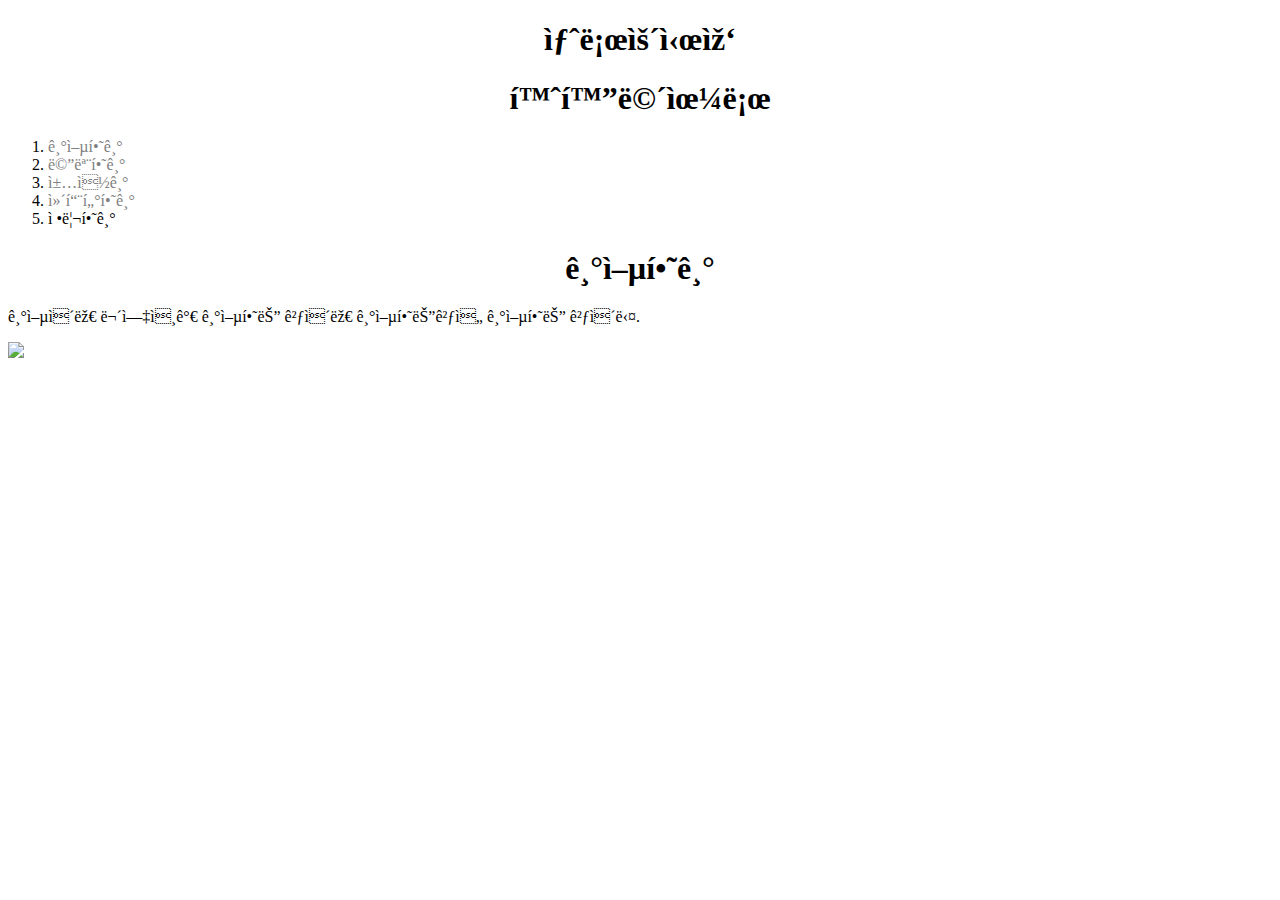
==== 1.html @ e1162760 "Update 1.html" ====
<!DOCTYPE html>
    <html>
        <head><h1>새로운시작</h1>
            <title>웰컴
                <meta charset="utf-8">
            </title>
     <style>
            a{
                color:black;
                text-decoration: none;
            }
        .saw {
            color:grey;
        }
            h1 {
              front-size:45px;
              text-align: center;
     </style>   

        </head>
            <body>
                <h1><a href="index.html">홈화면으로</a></h1>
                <ol>
                    <li><a href="1.html" class="saw">기억하기</a></li>
                    <li><a href="2.html" class="saw">메모하기</a></li>
                    <li><a href="3.html" class="saw">책읽기</a></li>
                    <li><a href="4.html" class="saw">컴퓨터하기</a></li>
                    <li>정리하기</li>
                    </ol>
                <h1>기억하기</h1>
                <p>
                    기억이란 무엇인가 기억하는 것이란 기억하는것을 기억하는 것이다.</p>
              <p>
              <img src="https://images.unsplash.com/photo-1614257679780-f05f2e71163a?ixid=MXwxMjA3fDB8MHxwaG90by1wYWdlfHx8fGVufDB8fHw%3D&ixlib=rb-1.2.1&auto=format&fit=crop&w=634&q=80" width="450px alt="꽃쟁이">
</p>
                </body>
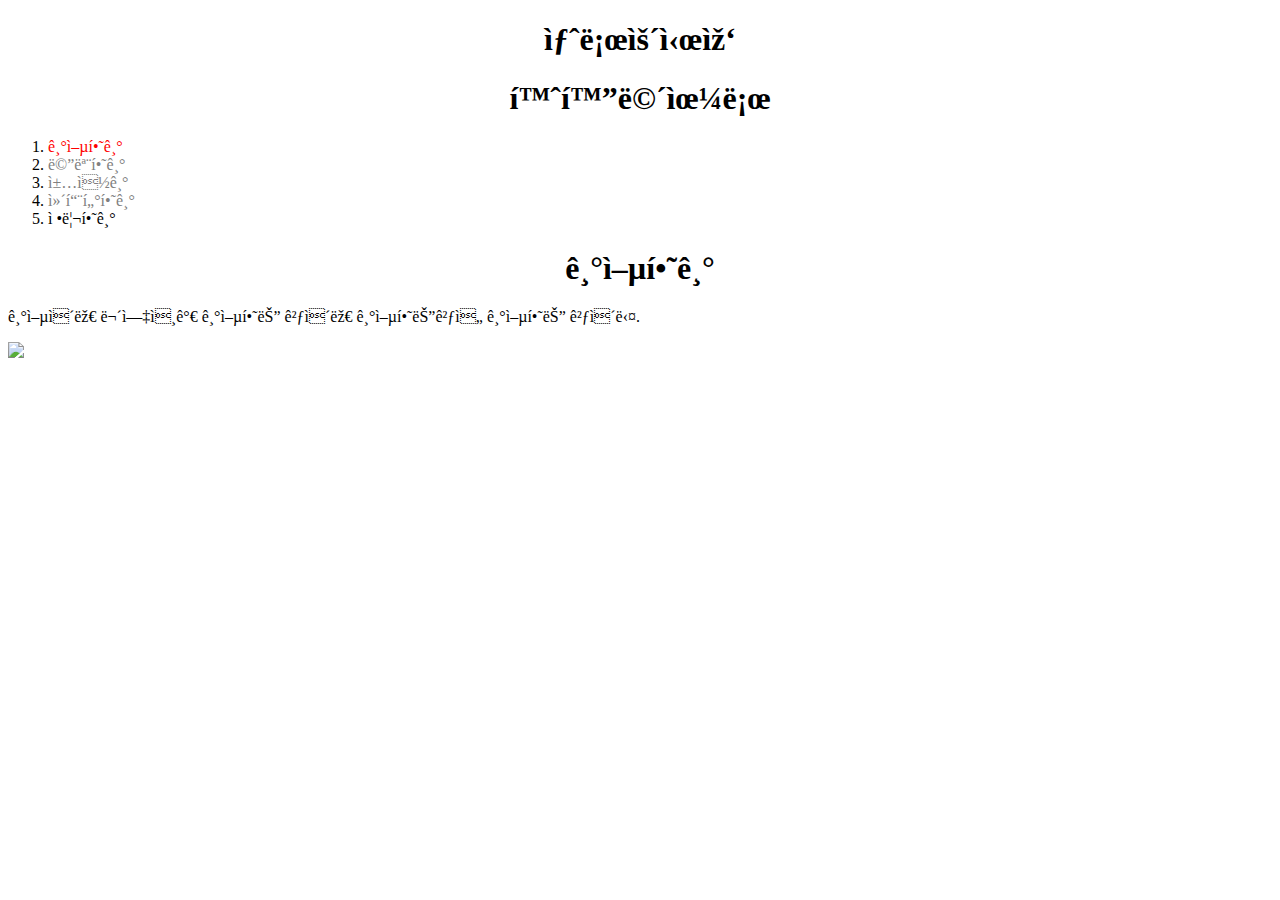
==== commit 4c06c9d2: "Update 1.html" ====
--- a/1.html
+++ b/1.html
@@ -5,13 +5,16 @@
                 <meta charset="utf-8">
             </title>
      <style>
-            a{
-                color:black;
-                text-decoration: none;
+        a{
+          color:black;
+          text-decoration: none;
             }
         .saw {
             color:grey;
         }
+        .active {
+            color:red;
+         }
             h1 {
               front-size:45px;
               text-align: center;
@@ -21,7 +24,7 @@
             <body>
                 <h1><a href="index.html">홈화면으로</a></h1>
                 <ol>
-                    <li><a href="1.html" class="saw">기억하기</a></li>
+                    <li><a href="1.html" class="saw active">기억하기</a></li>
                     <li><a href="2.html" class="saw">메모하기</a></li>
                     <li><a href="3.html" class="saw">책읽기</a></li>
                     <li><a href="4.html" class="saw">컴퓨터하기</a></li>
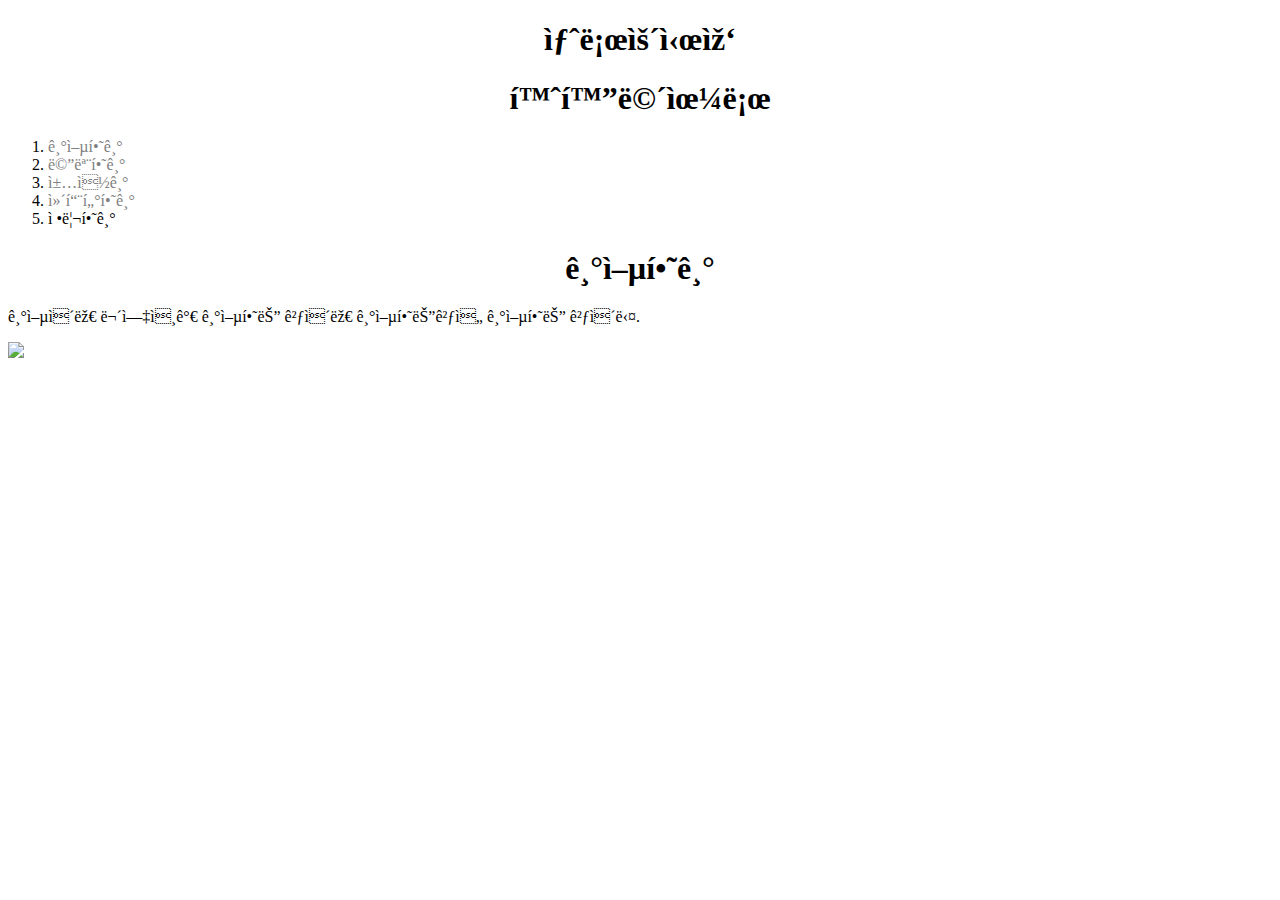
==== commit 2b73802e: "Update 1.html" ====
--- a/1.html
+++ b/1.html
@@ -24,7 +24,7 @@
             <body>
                 <h1><a href="index.html">홈화면으로</a></h1>
                 <ol>
-                    <li><a href="1.html" class="saw active">기억하기</a></li>
+                    <li><a href="1.html" class="saw" id="active">기억하기</a></li>
                     <li><a href="2.html" class="saw">메모하기</a></li>
                     <li><a href="3.html" class="saw">책읽기</a></li>
                     <li><a href="4.html" class="saw">컴퓨터하기</a></li>
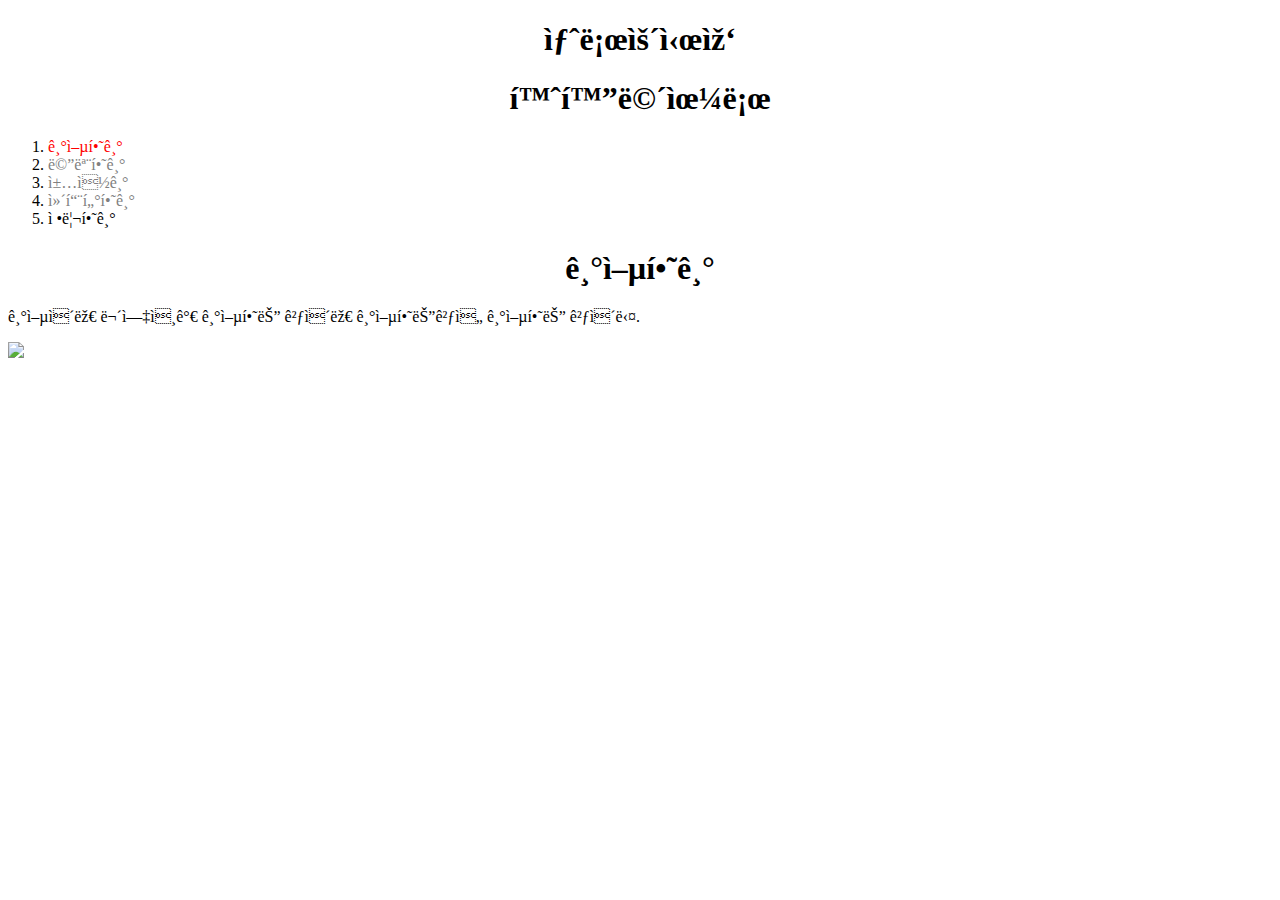
==== commit b608810b: "Update 1.html" ====
--- a/1.html
+++ b/1.html
@@ -12,7 +12,7 @@
         .saw {
             color:grey;
         }
-        .active {
+        #active {
             color:red;
          }
             h1 {
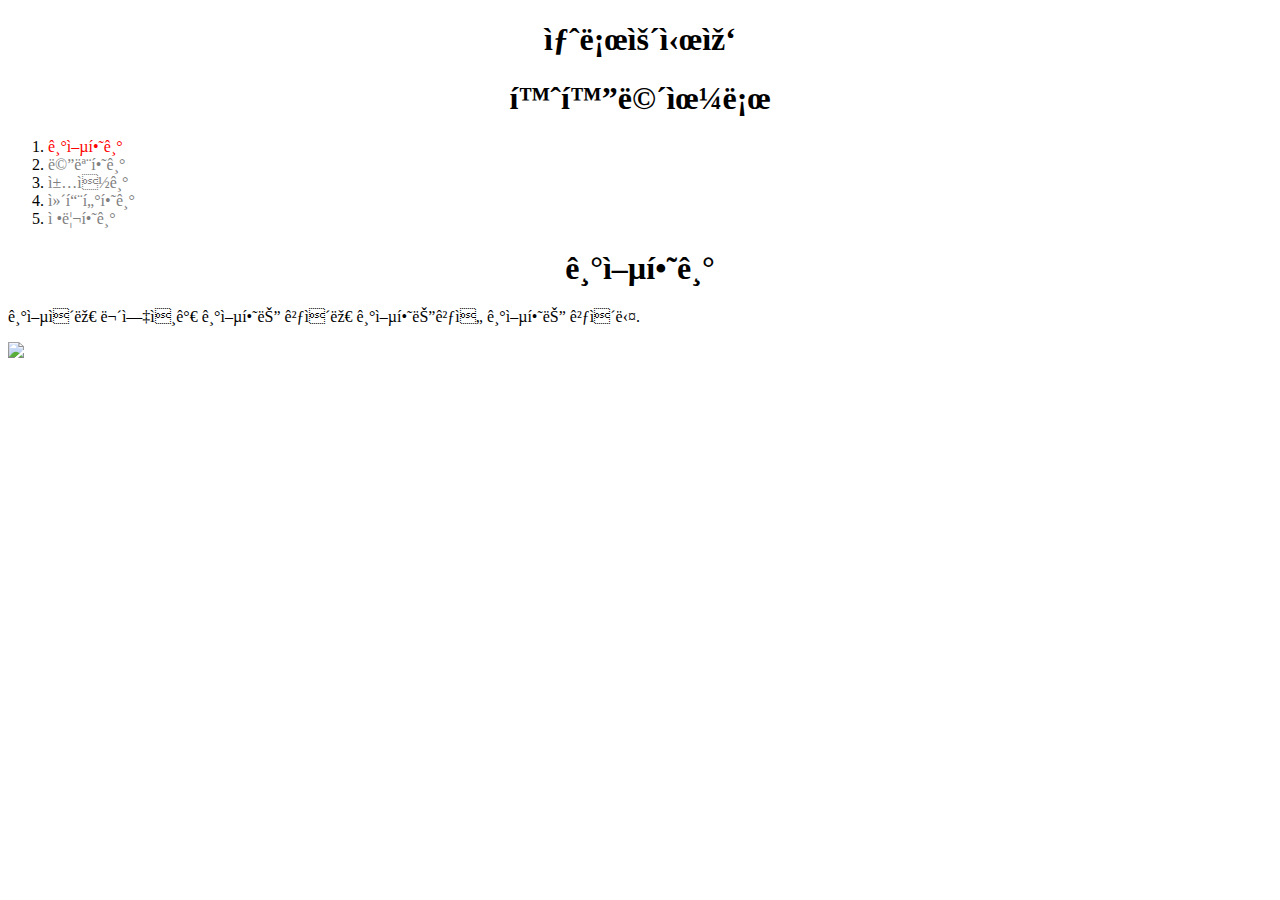
==== commit 7c9b06d1: "Update 1.html" ====
--- a/1.html
+++ b/1.html
@@ -28,7 +28,7 @@
                     <li><a href="2.html" class="saw">메모하기</a></li>
                     <li><a href="3.html" class="saw">책읽기</a></li>
                     <li><a href="4.html" class="saw">컴퓨터하기</a></li>
-                    <li>정리하기</li>
+                    <li><a href="5.html" class="saw">정리하기</a></li>
                     </ol>
                 <h1>기억하기</h1>
                 <p>
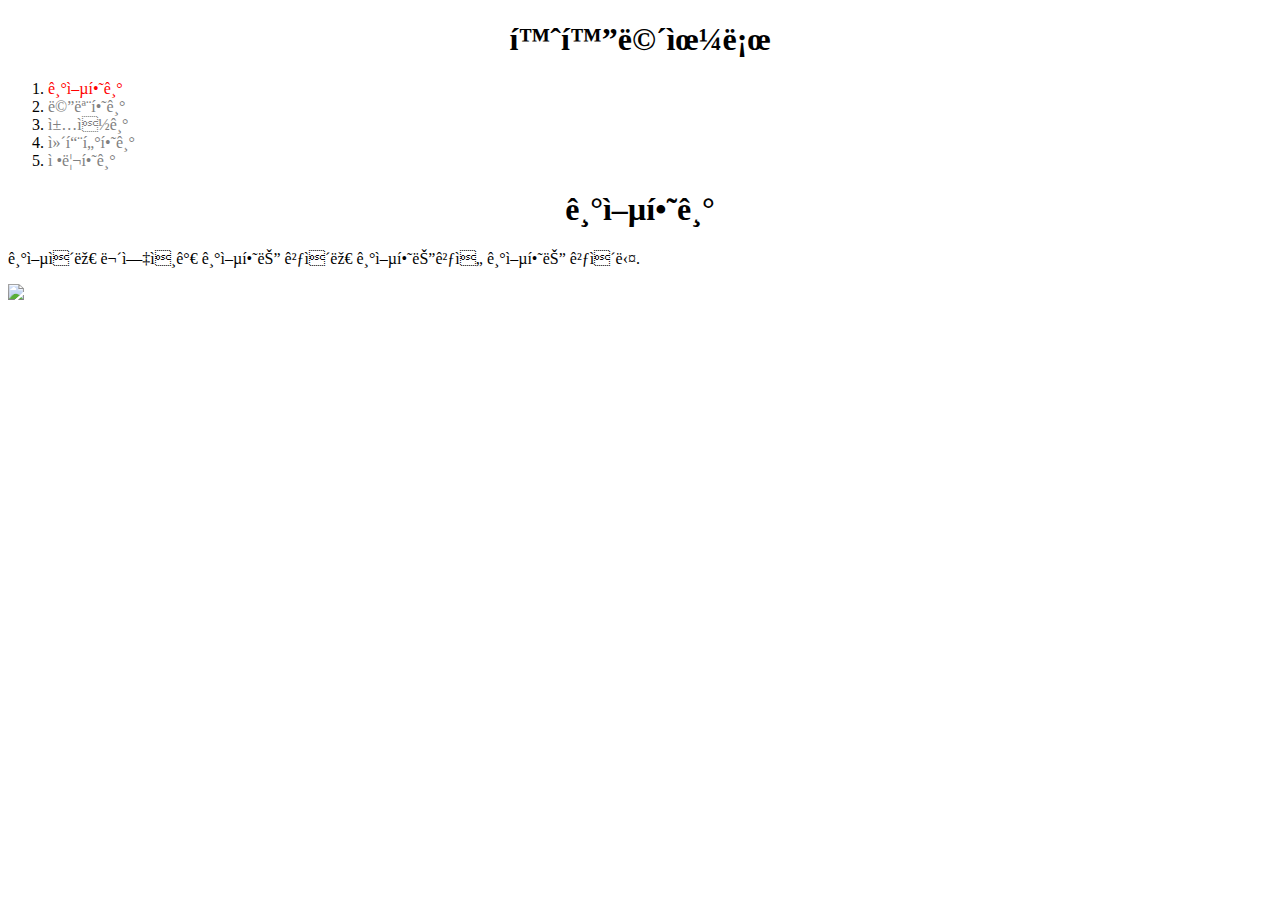
==== commit 1d265b28: "Update 1.html" ====
--- a/1.html
+++ b/1.html
@@ -1,6 +1,6 @@
 <!DOCTYPE html>
     <html>
-        <head><h1>새로운시작</h1>
+        <head>
             <title>웰컴
                 <meta charset="utf-8">
             </title>
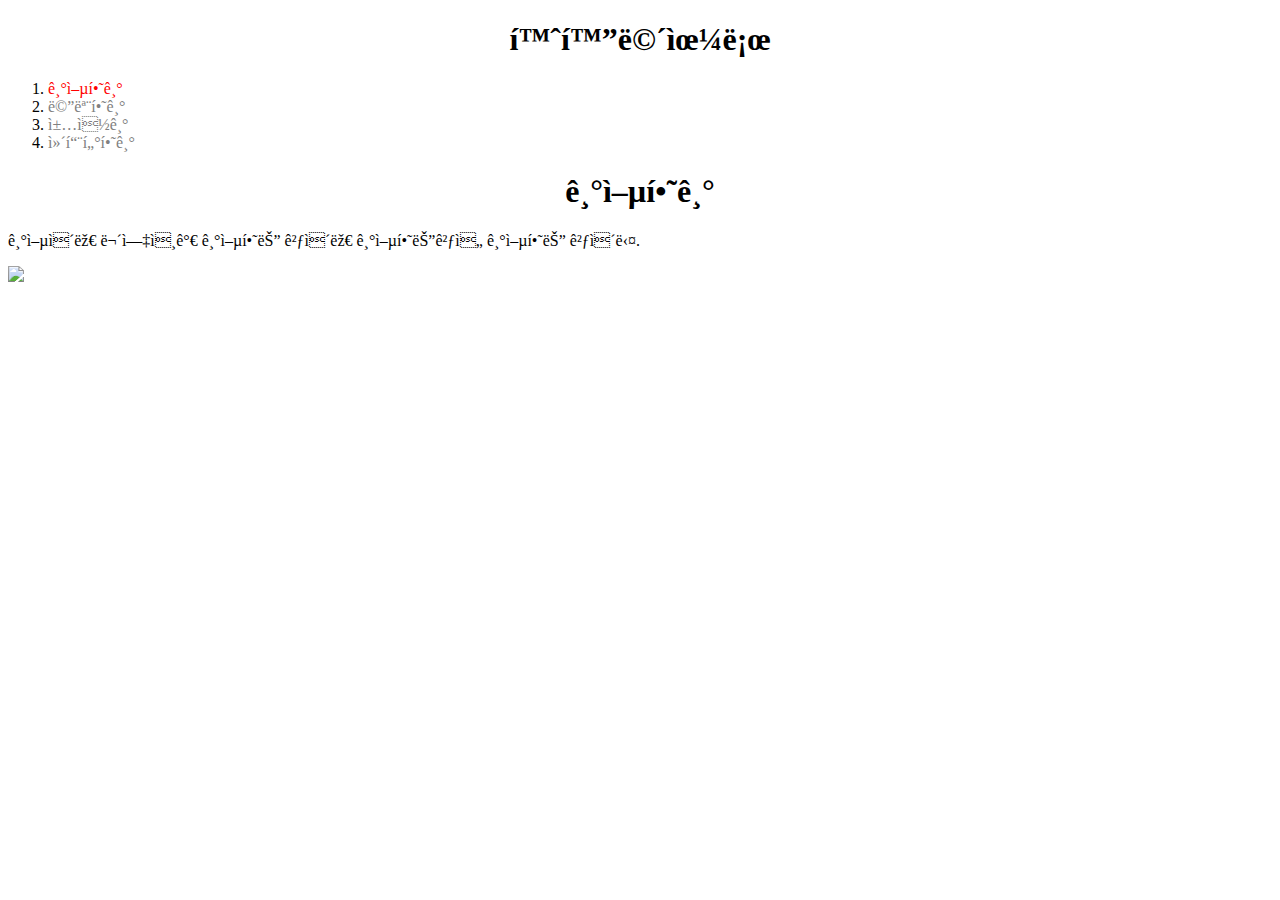
==== commit d9e89616: "Update 1.html" ====
--- a/1.html
+++ b/1.html
@@ -28,7 +28,7 @@
                     <li><a href="2.html" class="saw">메모하기</a></li>
                     <li><a href="3.html" class="saw">책읽기</a></li>
                     <li><a href="4.html" class="saw">컴퓨터하기</a></li>
-                    <li><a href="5.html" class="saw">정리하기</a></li>
+                    
                     </ol>
                 <h1>기억하기</h1>
                 <p>
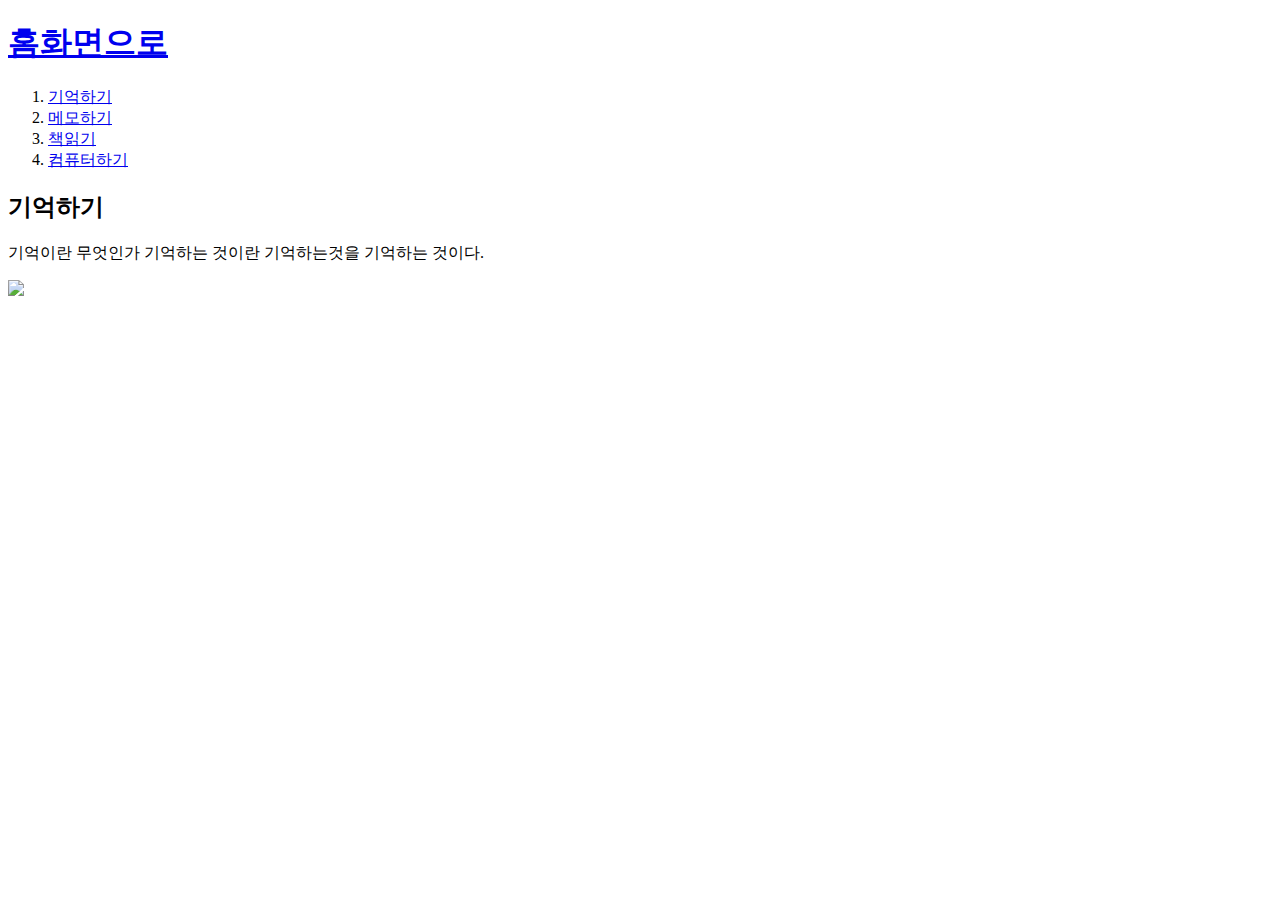
==== commit d29a8da6: "Update 1.html" ====
--- a/1.html
+++ b/1.html
@@ -1,28 +1,19 @@
 <!DOCTYPE html>
     <html>
         <head>
-            <title>웰컴
-                <meta charset="utf-8">
-            </title>
-     <style>
-        a{
-          color:black;
-          text-decoration: none;
-            }
-        .saw {
-            color:grey;
-        }
-        #active {
-            color:red;
-         }
-            h1 {
-              front-size:45px;
-              text-align: center;
-     </style>   
+            <title>웰컴</title>
+            <meta charset="utf-8">
+            <link rel="stylesheet" href="style.css">
+        
+        </head>
 
-        </head>
+
+
             <body>
                 <h1><a href="index.html">홈화면으로</a></h1>
+                <div id="grid">
+
+                
                 <ol>
                     <li><a href="1.html" class="saw" id="active">기억하기</a></li>
                     <li><a href="2.html" class="saw">메모하기</a></li>
@@ -30,10 +21,13 @@
                     <li><a href="4.html" class="saw">컴퓨터하기</a></li>
                     
                     </ol>
-                <h1>기억하기</h1>
+                <div id="content">
+                <h2>기억하기</h2>
                 <p>
                     기억이란 무엇인가 기억하는 것이란 기억하는것을 기억하는 것이다.</p>
               <p>
               <img src="https://images.unsplash.com/photo-1614257679780-f05f2e71163a?ixid=MXwxMjA3fDB8MHxwaG90by1wYWdlfHx8fGVufDB8fHw%3D&ixlib=rb-1.2.1&auto=format&fit=crop&w=634&q=80" width="450px alt="꽃쟁이">
 </p>
-                </body>
+                    </div>
+                </div>              
+</body>
